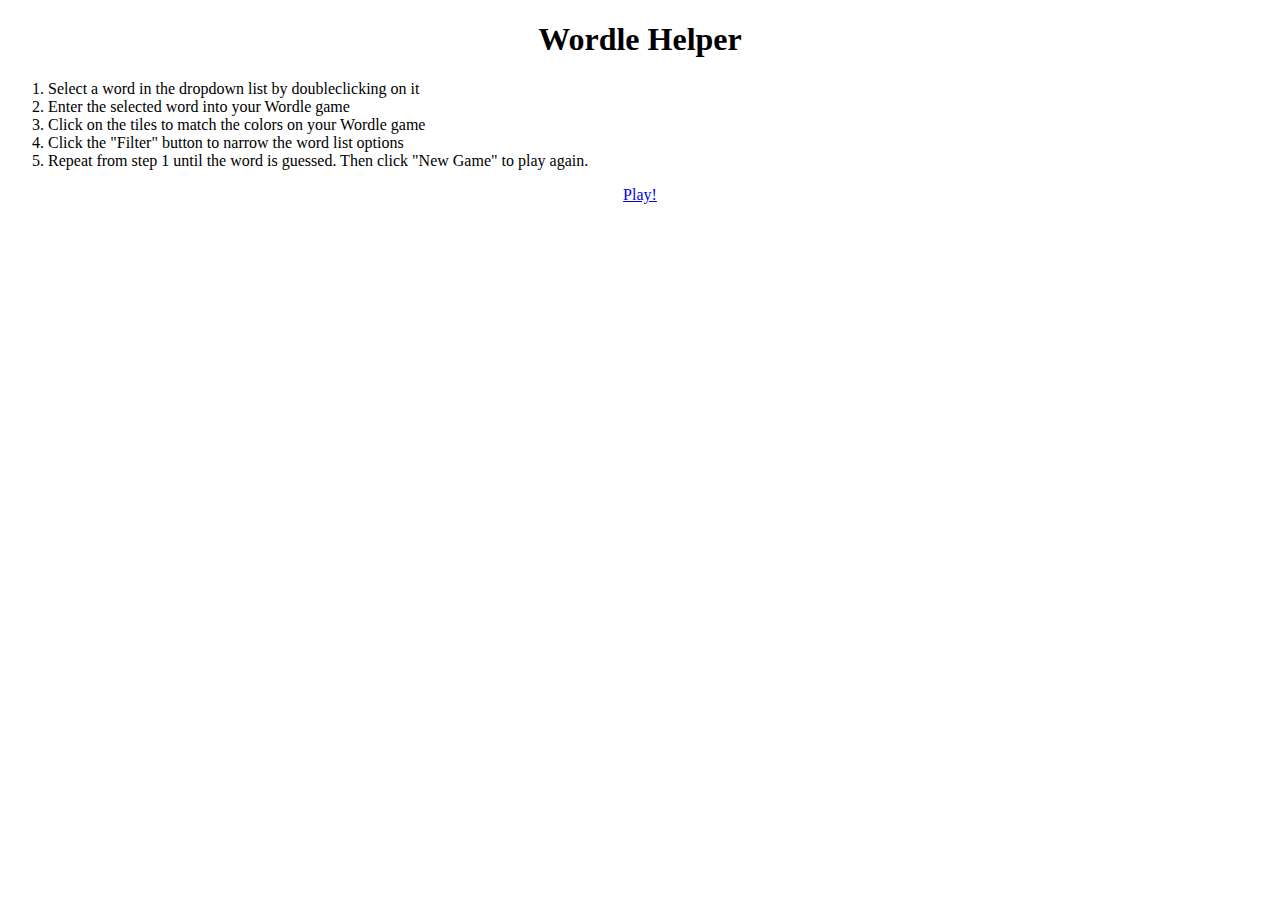
==== help.html @ 06fa801c "first commit" ====
<!DOCTYPE html>
<html>
<head>
    <title>Wordle Helper</title>
</head>
<body style="text-align:center;">

    <h1>Wordle Helper</h1>
    <div style="text-align:left;">
        <ol>
            <li>Select a word in the dropdown list by doubleclicking on it</li>
            <li>Enter the selected word into your Wordle game</li>
            <li>Click on the tiles to match the colors on your Wordle game</li>
            <li>Click the "Filter" button to narrow the word list options</li>
            <li>Repeat from step 1 until the word is guessed.  Then click "New Game" to play again.</li>
        </ol>
    </div>
    <p><a href="index.html">Play!</a></p>

</body>
</html>
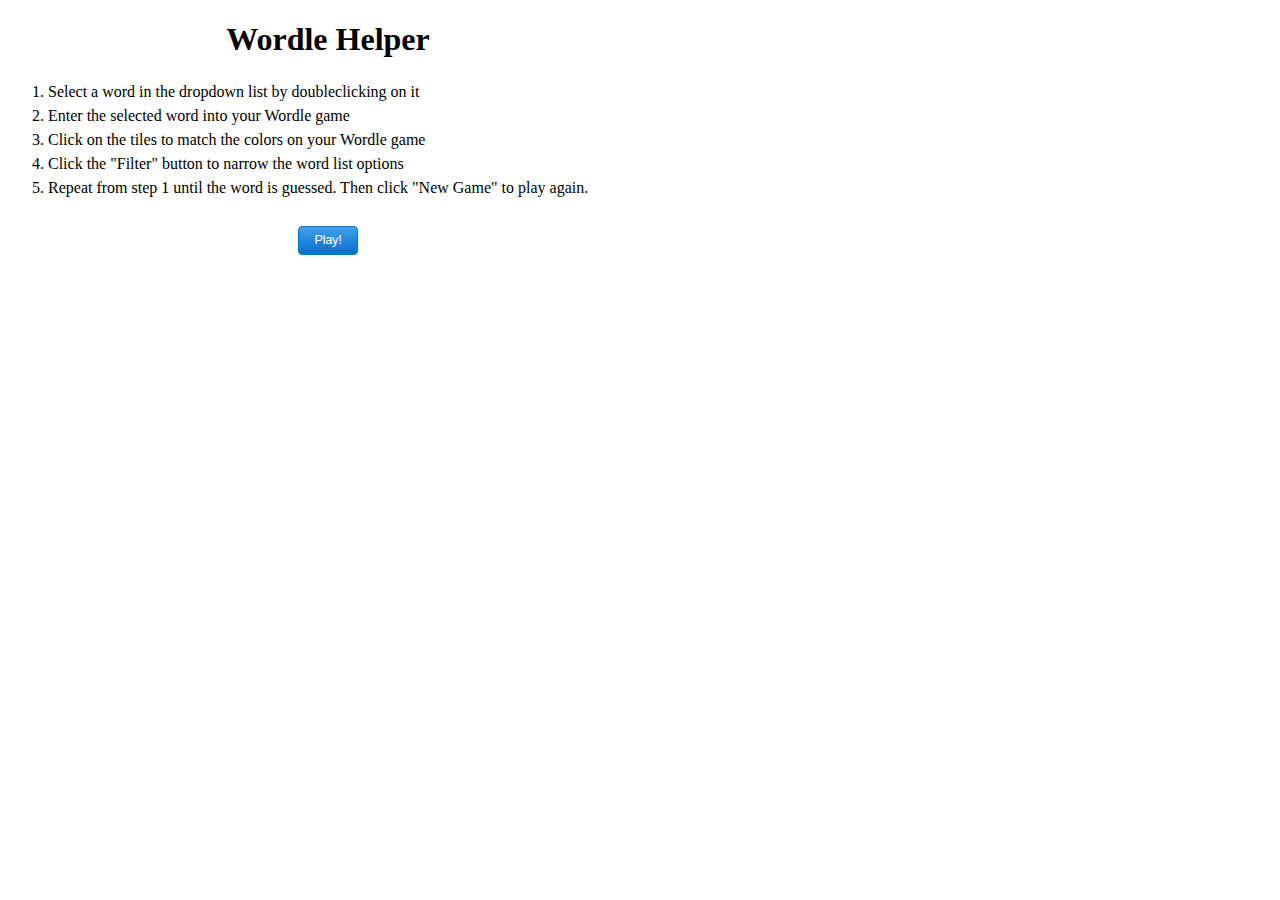
==== commit 7824c47a: "updated help document and select box" ====
--- a/help.html
+++ b/help.html
@@ -2,20 +2,24 @@
 <html>
 <head>
     <title>Wordle Helper</title>
+    <meta name="viewport" content="width=device-width, initial-scale=1" />
+    <link rel="stylesheet" href="js/style.css">
 </head>
-<body style="text-align:center;">
-
-    <h1>Wordle Helper</h1>
-    <div style="text-align:left;">
-        <ol>
-            <li>Select a word in the dropdown list by doubleclicking on it</li>
-            <li>Enter the selected word into your Wordle game</li>
-            <li>Click on the tiles to match the colors on your Wordle game</li>
-            <li>Click the "Filter" button to narrow the word list options</li>
-            <li>Repeat from step 1 until the word is guessed.  Then click "New Game" to play again.</li>
-        </ol>
+<body style="text-align:center; width:50%;">
+    <div style="text-align:center;">
+        <h1>Wordle Helper</h1>
+        <div style="text-align:left;">
+            <ol style="line-height:1.5em;">
+                <li>Select a word in the dropdown list by doubleclicking on it</li>
+                <li>Enter the selected word into your Wordle game</li>
+                <li>Click on the tiles to match the colors on your Wordle game</li>
+                <li>Click the "Filter" button to narrow the word list options</li>
+                <li>Repeat from step 1 until the word is guessed.  Then click "New Game" to play again.</li>
+            </ol>
+        </div>
+        <button onclick="location.href='index.html';" class="button-15" style="font-size:.8em;">
+            Play!
+        </button>
     </div>
-    <p><a href="index.html">Play!</a></p>
-
 </body>
 </html>--- a/js/style.css
+++ b/js/style.css
@@ -0,0 +1,134 @@
+.guess{
+    visibility:visible;
+}
+
+.select-css{
+    display: block;
+    font-size: 16px;
+    font-family: sans-serif;
+    font-weight: 700;
+    color: #444;
+    line-height: 1.3;
+    padding: .6em 1.4em .5em .8em;
+    width: 200px;
+    max-width: 100%;
+    box-sizing: border-box;
+    margin: 0;
+    border: 1px solid #aaa;
+    box-shadow: 0 1px 0 1px rgba(0,0,0,.04);
+    border-radius: .5em;
+    -moz-appearance: none;
+    -webkit-appearance: none;
+    appearance: none;
+    background-color: #eee;
+    background-repeat: no-repeat, repeat;
+    background-position: right .7em top 50%, 0 0;
+    background-size: .65em auto, 100%;
+}
+
+.select-css::-ms-expand {
+    display: none;
+}
+
+.select-css:hover {
+    border-color: #888;
+}
+
+.select-css:focus {
+    border-color: #aaa;
+    box-shadow: 0 0 1px 3px rgba(59, 153, 252, .7);
+    color: #222;
+    outline: none;
+}
+
+.select-css option {
+    font-weight: normal;
+}
+
+.block {
+    border: 1px solid #999;
+    height: 40px;
+    width: 40px;
+    font-size: 40px;
+    font-weight: bold;
+    text-align: center;
+    margin: 4px;
+    cursor: pointer;
+    caret-color: transparent;
+    color: #fff;
+}
+
+.guess {
+    cursor:initial;
+    color:#fff;
+}
+
+.hidden-div {
+    display:none;
+}
+
+.white {
+    color:#000;
+    background-color:#fff;
+}
+
+.gray {
+    color:#fff;
+    background-color:#777;
+}
+
+.yellow {
+    color: #fff;
+    background-color: #d3bd5b;
+}
+
+.green {
+    color: #fff;
+    background-color: #6aaa64;
+}
+
+.button-15 {
+    margin:10px;
+    background-image: linear-gradient(#42A1EC, #0070C9);
+    border: 1px solid #0077CC;
+    border-radius: 4px;
+    box-sizing: border-box;
+    color: #FFFFFF;
+    cursor: pointer;
+    direction: ltr;
+    font-family: "SF Pro Text","SF Pro Icons","AOS Icons","Helvetica Neue",Helvetica,Arial,sans-serif;
+    font-size: 17px;
+    font-weight: 400;
+    letter-spacing: -.022em;
+    line-height: 1.47059;
+    min-width: 30px;
+    overflow: visible;
+    padding: 4px 15px;
+    user-select: none;
+    -webkit-user-select: none;
+    touch-action: manipulation;
+    white-space: nowrap;
+}
+
+.button-15:disabled {
+    cursor: default;
+    opacity: .3;
+}
+
+.button-15:hover {
+    background-image: linear-gradient(#51A9EE, #147BCD);
+    border-color: #1482D0;
+    text-decoration: none;
+}
+
+.button-15:active {
+    background-image: linear-gradient(#3D94D9, #0067B9);
+    border-color: #006DBC;
+    outline: none;
+}
+
+.button-15:focus {
+    box-shadow: rgba(131, 192, 253, 0.5) 0 0 0 3px;
+    outline: none;
+}
+
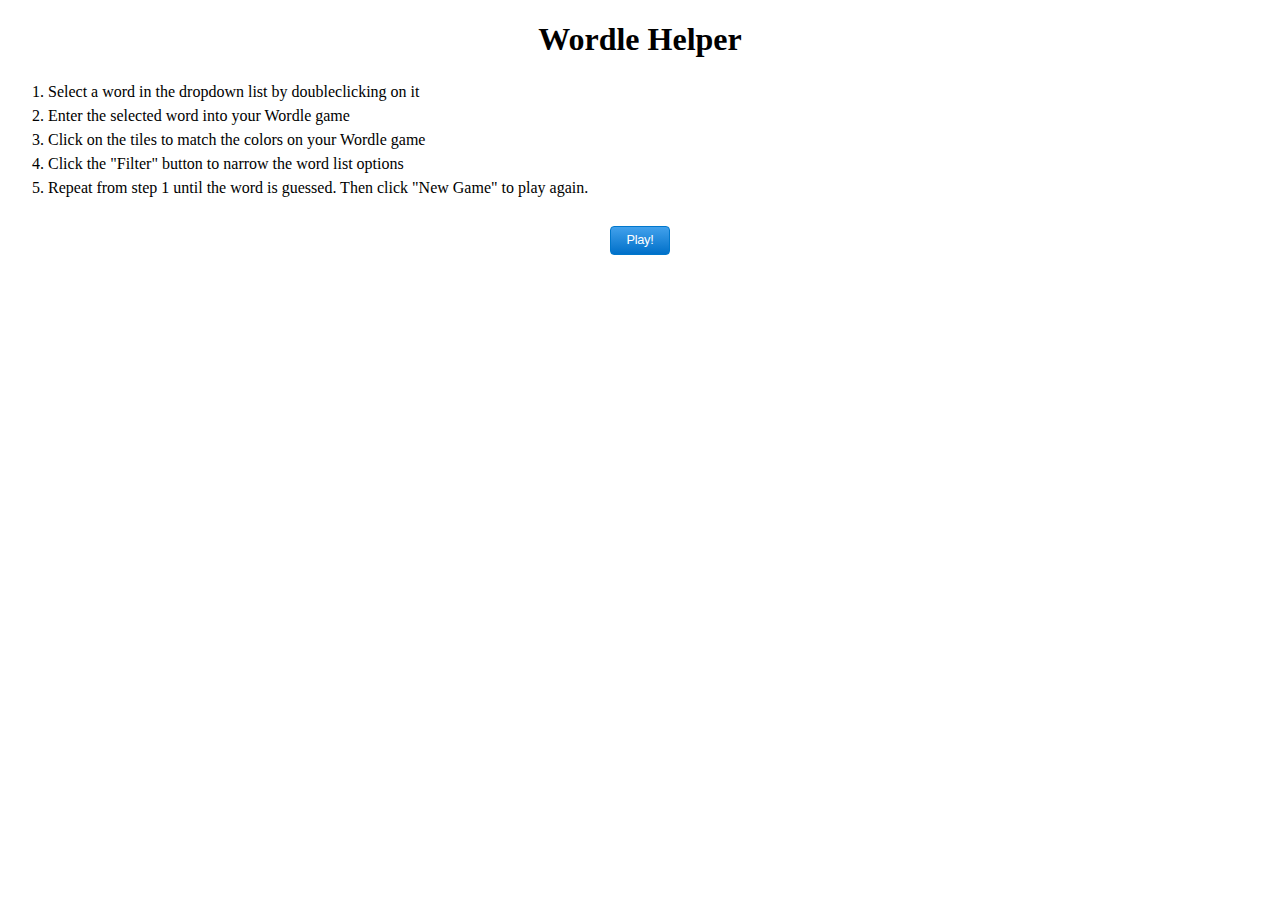
==== commit a2ecc294: "Update help.html" ====
--- a/help.html
+++ b/help.html
@@ -5,7 +5,7 @@
     <meta name="viewport" content="width=device-width, initial-scale=1" />
     <link rel="stylesheet" href="js/style.css">
 </head>
-<body style="text-align:center; width:50%;">
+<body style="text-align:center;">
     <div style="text-align:center;">
         <h1>Wordle Helper</h1>
         <div style="text-align:left;">
@@ -22,4 +22,4 @@
         </button>
     </div>
 </body>
-</html>+</html>
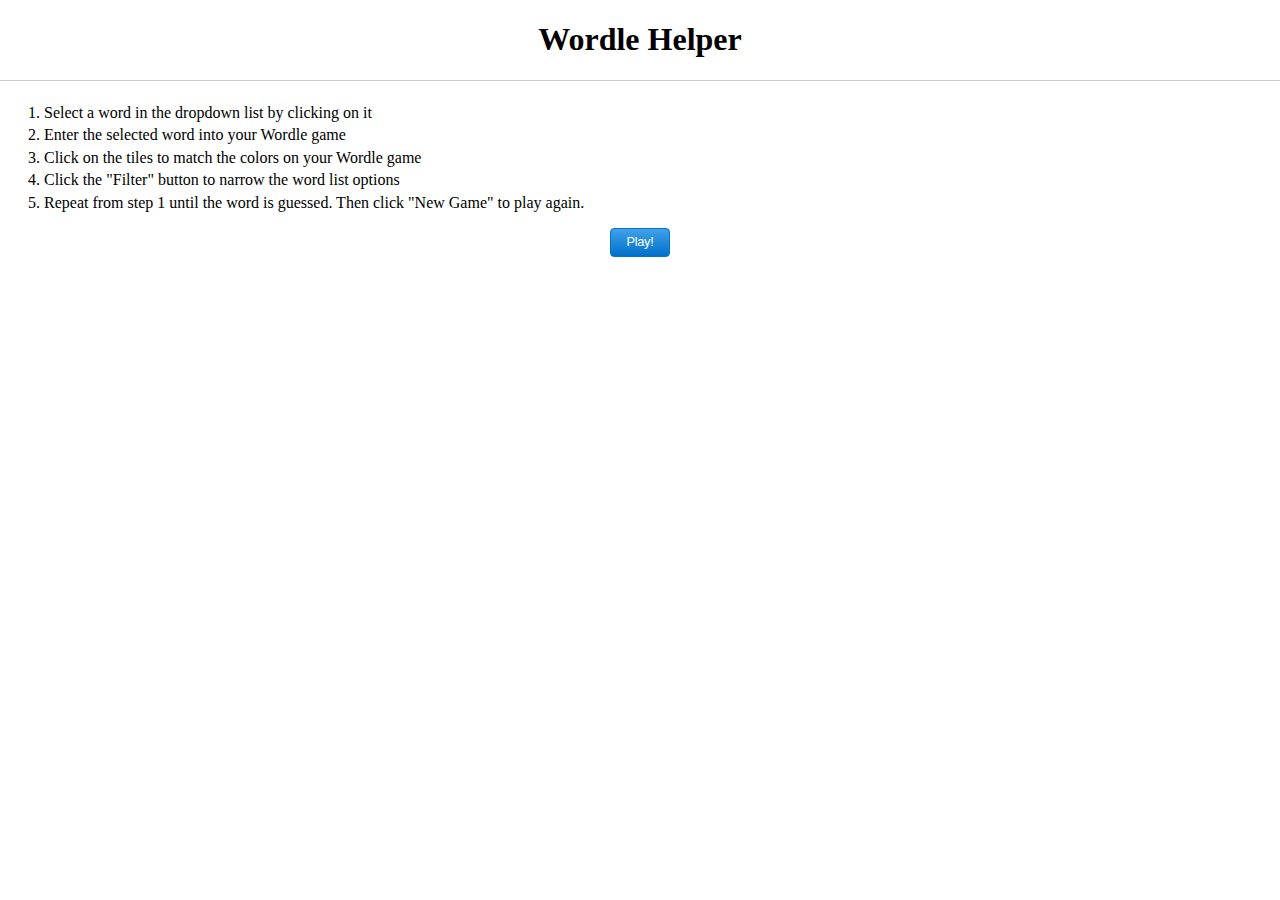
==== commit f2152d14: "iOS updates" ====
--- a/help.html
+++ b/help.html
@@ -5,21 +5,24 @@
     <meta name="viewport" content="width=device-width, initial-scale=1" />
     <link rel="stylesheet" href="js/style.css">
 </head>
-<body style="text-align:center;">
-    <div style="text-align:center;">
-        <h1>Wordle Helper</h1>
-        <div style="text-align:left;">
-            <ol style="line-height:1.5em;">
-                <li>Select a word in the dropdown list by doubleclicking on it</li>
-                <li>Enter the selected word into your Wordle game</li>
-                <li>Click on the tiles to match the colors on your Wordle game</li>
-                <li>Click the "Filter" button to narrow the word list options</li>
-                <li>Repeat from step 1 until the word is guessed.  Then click "New Game" to play again.</li>
-            </ol>
-        </div>
-        <button onclick="location.href='index.html';" class="button-15" style="font-size:.8em;">
-            Play!
-        </button>
+<body style="text-align:center; margin:0px;">
+    <h1>Wordle Helper</h1>
+  
+    <div style="background-color:#ccc; height:1px; width:100%; border-width:0;" />
+    <br />
+    <div align="center" style="margin:4px;">
+    <ol style="line-height:1.4em; text-align:left; margin:0px;">
+        <li>Select a word in the dropdown list by clicking on it</li>
+        <li>Enter the selected word into your Wordle game</li>
+        <li>Click on the tiles to match the colors on your Wordle game</li>
+        <li>Click the "Filter" button to narrow the word list options</li>
+        <li>Repeat from step 1 until the word is guessed.  Then click "New Game" to play again.</li>
+    </ol>
     </div>
+
+    <button onclick="location.href='index.html';" class="button-15" style="font-size:.8em;">
+        Play!
+    </button>
+    
 </body>
 </html>
--- a/js/style.css
+++ b/js/style.css
@@ -47,12 +47,12 @@
 
 .block {
     border: 1px solid #999;
-    height: 40px;
-    width: 40px;
-    font-size: 40px;
+    height: 28px;
+    width: 28px;
+    font-size: 28px;
     font-weight: bold;
     text-align: center;
-    margin: 4px;
+    margin: 2px;
     cursor: pointer;
     caret-color: transparent;
     color: #fff;
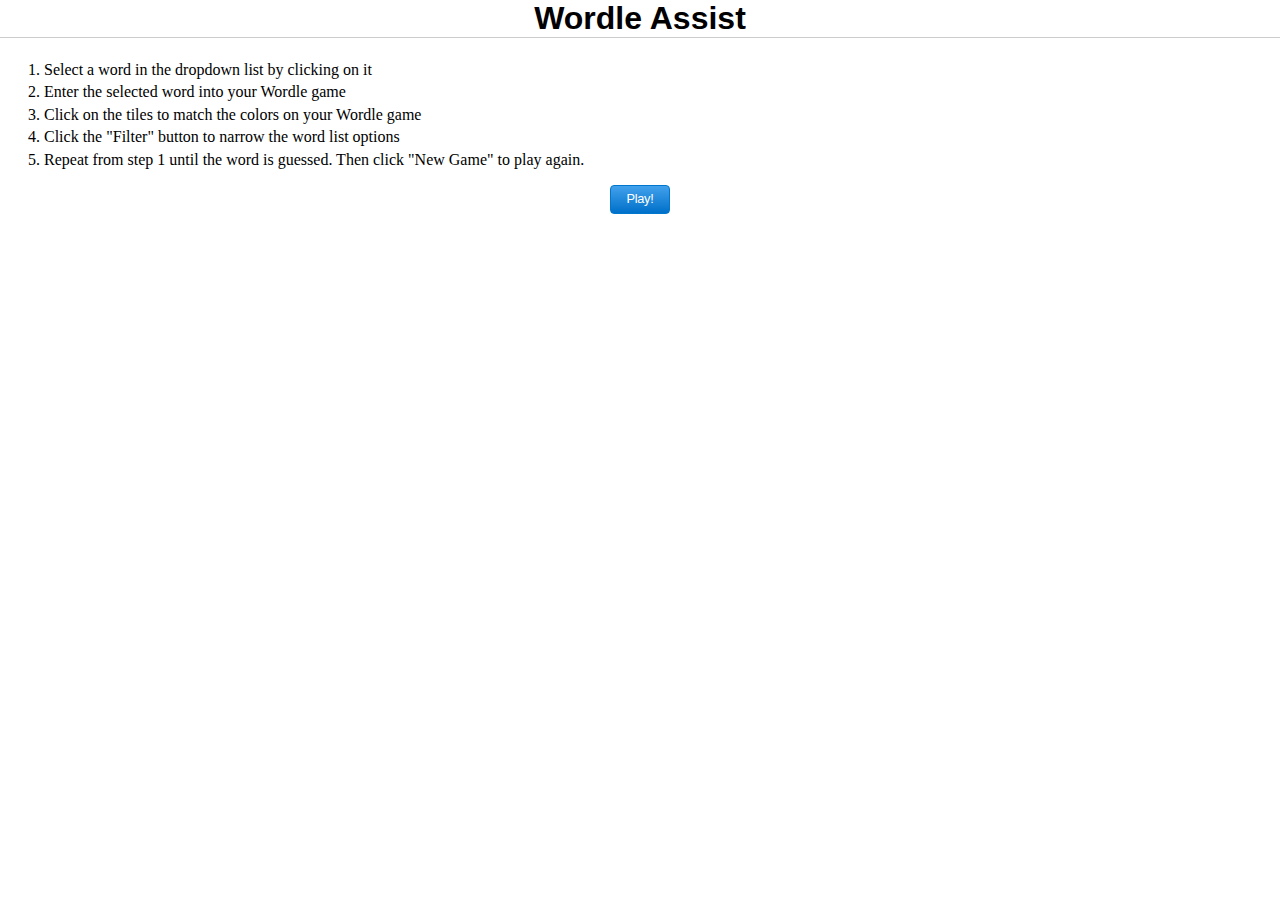
==== commit 105519a7: "Add files via upload" ====
--- a/help.html
+++ b/help.html
@@ -1,12 +1,12 @@
 <!DOCTYPE html>
 <html>
 <head>
-    <title>Wordle Helper</title>
+    <title>Wordle Assist</title>
     <meta name="viewport" content="width=device-width, initial-scale=1" />
     <link rel="stylesheet" href="js/style.css">
 </head>
 <body style="text-align:center; margin:0px;">
-    <h1>Wordle Helper</h1>
+    <h1>Wordle Assist</h1>
   
     <div style="background-color:#ccc; height:1px; width:100%; border-width:0;" />
     <br />
--- a/js/style.css
+++ b/js/style.css
@@ -1,6 +1,19 @@
-.guess{
-    visibility:visible;
+h1{
+    font-family: "Helvetica Neue",Helvetica,Arial,sans-serif;
+    font-weight:bold;
+    margin:0px;
 }
+
+input:disabled {
+    -webkit-text-fill-color: #fff;
+    -webkit-appearance: none;
+    opacity:1;
+ }
+
+ a {
+     color:#333;
+     text-decoration:none;
+ }
 
 .select-css{
     display: block;
@@ -46,25 +59,39 @@
 }
 
 .block {
-    border: 1px solid #999;
-    height: 28px;
-    width: 28px;
-    font-size: 28px;
+    border: 0;
+    border-radius:0;
+    height: 34px;
+    width: 30px;
+    font-size: 26px;
     font-weight: bold;
     text-align: center;
     margin: 2px;
     cursor: pointer;
     caret-color: transparent;
     color: #fff;
+    font-family: "Helvetica Neue", Helvetica, Arial;
+    -webkit-touch-callout: none; /* iOS Safari */
+    -webkit-user-select: none; /* Safari */
+       -moz-user-select: none; /* Old versions of Firefox */
+        -ms-user-select: none; /* Internet Explorer/Edge */
+            user-select: none;
 }
 
-.guess {
-    cursor:initial;
-    color:#fff;
+.border{
+    height: 32px;
+    width: 28px;
+    border:1px solid #ccc;
+}
+
+.border:focus {
+    outline: none;
 }
 
 .hidden-div {
     display:none;
+    margin:0px;
+    margin-bottom:4px;
 }
 
 .white {
@@ -96,7 +123,7 @@
     color: #FFFFFF;
     cursor: pointer;
     direction: ltr;
-    font-family: "SF Pro Text","SF Pro Icons","AOS Icons","Helvetica Neue",Helvetica,Arial,sans-serif;
+    font-family: "Helvetica Neue",Helvetica,Arial,sans-serif;
     font-size: 17px;
     font-weight: 400;
     letter-spacing: -.022em;
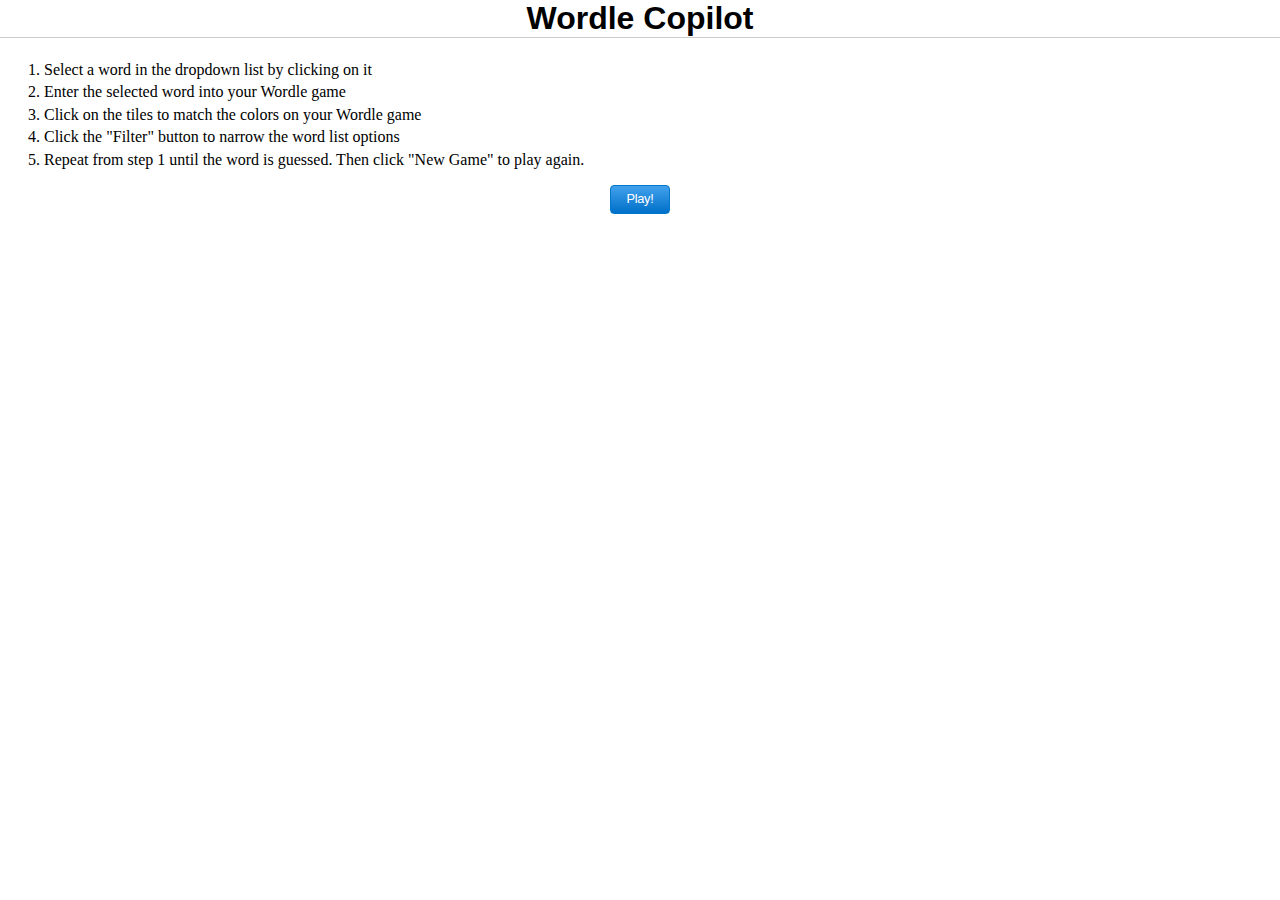
==== commit bcba852e: "Update help.html" ====
--- a/help.html
+++ b/help.html
@@ -1,12 +1,12 @@
 <!DOCTYPE html>
 <html>
 <head>
-    <title>Wordle Assist</title>
+    <title>Wordle Copilot</title>
     <meta name="viewport" content="width=device-width, initial-scale=1" />
     <link rel="stylesheet" href="js/style.css">
 </head>
 <body style="text-align:center; margin:0px;">
-    <h1>Wordle Assist</h1>
+    <h1>Wordle Copilot</h1>
   
     <div style="background-color:#ccc; height:1px; width:100%; border-width:0;" />
     <br />
